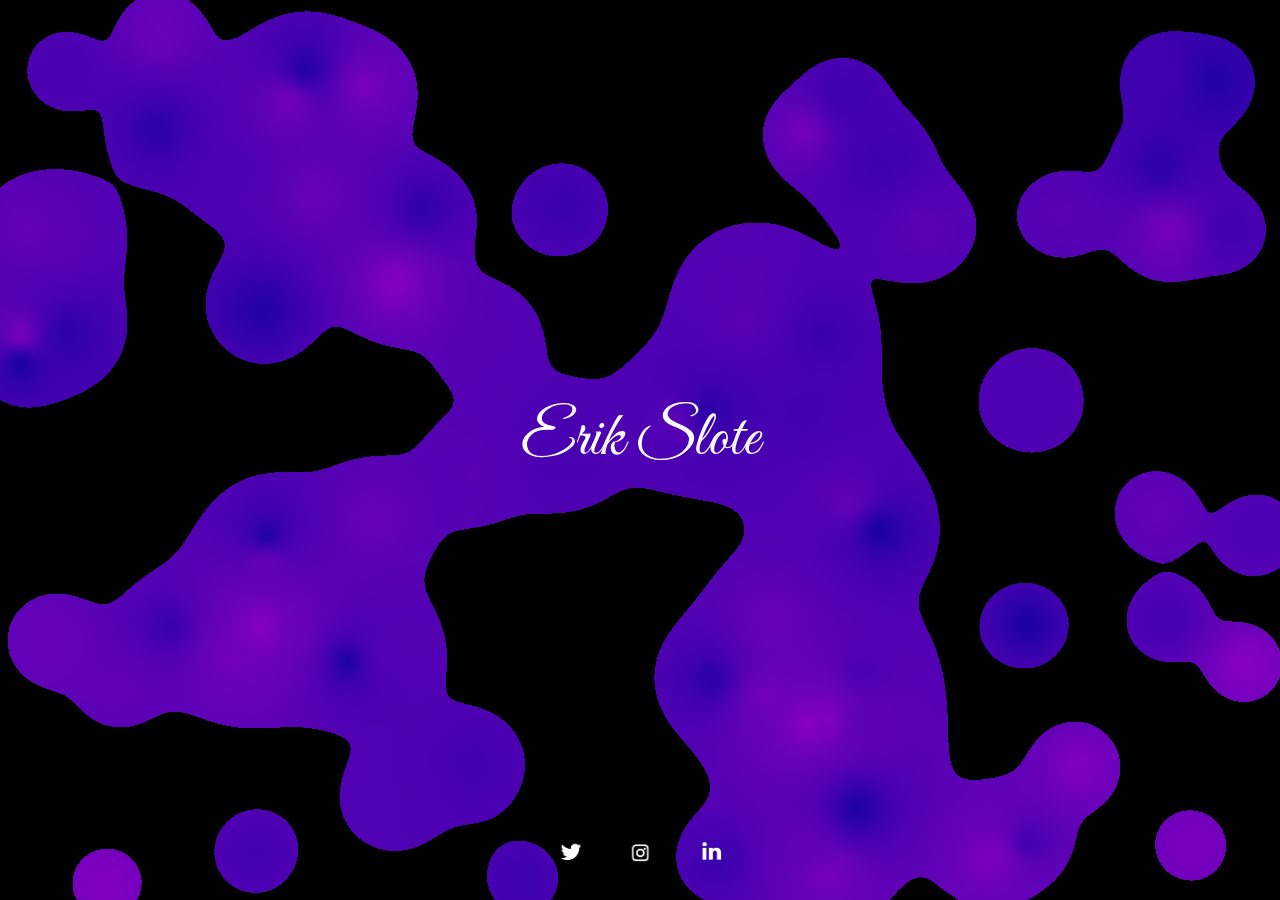
==== index.html @ 88150769 "Initial commit" ====
<!DOCTYPE html>
<html lang="en">
<head>
  <meta charset="UTF-8" />
  <title>Erik Slote</title>
  <!-- Google Font for Name -->
  <link rel="preconnect" href="https://fonts.gstatic.com" />
  <link 
    href="https://fonts.googleapis.com/css2?family=Great+Vibes&display=swap" 
    rel="stylesheet"

    
  />
  <style>
    /************************************************
     * 1) Global Reset & Layout
     ************************************************/
    * {
      margin: 0;
      padding: 0;
      box-sizing: border-box;
    }
    html, body {
      width: 100%;
      height: 100%;
      background: #000;  /* Black background */
      color: #ffffff;       /* White text */
      font-family: Arial, sans-serif;
      overflow: hidden;  /* Hide scrollbars */
    }

    /************************************************
     * 2) Fullscreen Canvas for Lava Lamp
     ************************************************/
    #lava-canvas {
      position: absolute;
      top: 0;
      left: 0;
      z-index: 1;
    }

    /************************************************
     * 3) Main Content Overlay
     ************************************************/
    .container {
      position: relative;
      z-index: 100;
      width: 100%;
      height: 100%;
      display: flex;
      flex-direction: column;
      justify-content: center;
      align-items: center;
      text-align: center;
    }
    .name {
      font-size: 4rem;
      font-family: 'Great Vibes', cursive;
      margin-bottom: 20px;
    }
    .blog-content {
      width: 60%;
      max-width: 800px;
      background: rgba(255, 255, 255, 0.1);
      padding: 20px;
      border-radius: 8px;
      margin-bottom: 20px;
    }

    /************************************************
     * 4) Social Icons at Bottom Center
     ************************************************/
    .social-icons {
      position: absolute;
      bottom: 20px;
      left: 50%;
      transform: translateX(-50%);
      display: flex;
      gap: 15px;
      z-index: 2; /* Added z-index so they appear above other elements */;
    }
    .icon-wrap {
      display: inline-block;
      border: 2px solid #00000000; /* White outline */
      border-radius: 50%;
      padding: 8px;
      transition: transform 0.3s ease;
      z-index: 2; /* Ensures each icon is on top of the background */
    }
    .icon-wrap:hover {
      transform: translateY(-5px) scale(1.1); /* “Pop up” on hover */
    }
    .icon-wrap img {
      width: 35px;  /* Adjust icon size */
      height: 35px;
      display: block;
    }
  </style>
</head>
<body>

  <!-- Canvas for the Lava Lamp Background -->
  <canvas id="lava-canvas"></canvas>

  <!-- Main Content Overlay -->
  <div class="container">
    <div class="name">Erik Slote</div>
    
    <!-- Bottom-Centered Social Icons -->
    <div class="social-icons">
        <a href="https://x.com/yourhandle" target="_blank" class="icon-wrap">
        <img src="/images/—Pngtree—white twitter icon png_3562062.png" alt=""/>
        </a>
        <a href="https://www.instagram.com/erikslote/" target="_blank" class="icon-wrap">
          <img src="/images/—Pngtree—white instagram icon png instagram_3562066.png" alt=""/>
        </a>
        <a href="https://www.linkedin.com/in/erikslote/" target="_blank" class="icon-wrap">
          <img src="/images/—Pngtree—white linkedin icon png_3562068.png" alt=""/>
        </a>
      </div>
  </div>

  <script>
    /************************************************
     * 5) Lava Lamp Config (No On-Page Control Panel)
     ************************************************/
    const config = {
      blobCount: 75,        // Number of blobs
      minBlobSize: 14,       // Minimum blob radius
      maxBlobSize: 20,       // Maximum blob radius
      blobSpeed: 3.5,        // Movement speed
      blobStickiness: 0.6,   // Bounce damping (0 < val <= 1 => bouncier)
      color1: '#1B02A3',     // First color (B)
      color2: '#8A00C4',     // Second color (P)
      backgroundColor: '#000000', // Clear color (black)
      threshold: 0.3         // Lower => bigger “lava” effect
    };

    /************************************************
     * 6) Basic WebGL Setup
     ************************************************/
    const canvas = document.getElementById('lava-canvas');
    const gl = canvas.getContext('webgl');
    if (!gl) {
      console.error('WebGL not supported.');
    }

    function resizeCanvas() {
      canvas.width = window.innerWidth;
      canvas.height = window.innerHeight;
      gl.viewport(0, 0, canvas.width, canvas.height);
    }
    window.addEventListener('resize', resizeCanvas);
    resizeCanvas();

    function hexToRGB(hex) {
      let h = hex.replace('#','');
      if (h.length === 3) {
        h = h.split('').map(ch => ch + ch).join('');
      }
      const num = parseInt(h, 16);
      return [
        ((num >> 16) & 255) / 255,
        ((num >>  8) & 255) / 255,
        ( num        & 255) / 255
      ];
    }
    const rgb1 = hexToRGB(config.color1);
    const rgb2 = hexToRGB(config.color2);
    const bgColor = hexToRGB(config.backgroundColor);

    /************************************************
     * 7) Blob Class & Generation
     ************************************************/
    class Blob {
      constructor(x, y, vx, vy, r, color) {
        this.x = x; this.y = y;
        this.vx = vx; this.vy = vy;
        this.r = r;
        this.color = color; // [r,g,b]
      }
    }
    function createBlob() {
      const x = Math.random() * canvas.width;
      const y = Math.random() * canvas.height;
      let vx, vy;
      do {
        vx = (Math.random() - 0.5) * config.blobSpeed;
        vy = (Math.random() - 0.5) * config.blobSpeed;
      } while (Math.abs(vx) < 0.05 && Math.abs(vy) < 0.05);

      const radius = Math.random() * (config.maxBlobSize - config.minBlobSize) + config.minBlobSize;
      // Weighted average of color1 & color2
      const w = Math.random();
      const blend = [
        w * rgb1[0] + (1 - w) * rgb2[0],
        w * rgb1[1] + (1 - w) * rgb2[1],
        w * rgb1[2] + (1 - w) * rgb2[2]
      ];
      return new Blob(x, y, vx, vy, radius, blend);
    }
    let blobs = [];
    for (let i = 0; i < config.blobCount; i++) {
      blobs.push(createBlob());
    }

    /************************************************
     * 8) Movement & Bouncing
     ************************************************/
    function updateBlob(b) {
      b.x += b.vx;
      b.y += b.vy;
      // Bounce horizontally
      if (b.x < b.r) {
        b.x = b.r;
        b.vx = -b.vx * config.blobStickiness;
      } else if (b.x > canvas.width - b.r) {
        b.x = canvas.width - b.r;
        b.vx = -b.vx * config.blobStickiness;
      }
      // Bounce vertically
      if (b.y < b.r) {
        b.y = b.r;
        b.vy = -b.vy * config.blobStickiness;
      } else if (b.y > canvas.height - b.r) {
        b.y = canvas.height - b.r;
        b.vy = -b.vy * config.blobStickiness;
      }
    }

    /************************************************
     * 9) Shader Program
     ************************************************/
    function compileShader(src, type) {
      const s = gl.createShader(type);
      gl.shaderSource(s, src);
      gl.compileShader(s);
      if (!gl.getShaderParameter(s, gl.COMPILE_STATUS)) {
        console.error('Shader compile error:', gl.getShaderInfoLog(s));
        gl.deleteShader(s);
        return null;
      }
      return s;
    }
    function createProgram(vSrc, fSrc) {
      const vs = compileShader(vSrc, gl.VERTEX_SHADER);
      const fs = compileShader(fSrc, gl.FRAGMENT_SHADER);
      const prog = gl.createProgram();
      gl.attachShader(prog, vs);
      gl.attachShader(prog, fs);
      gl.linkProgram(prog);
      if (!gl.getProgramParameter(prog, gl.LINK_STATUS)) {
        console.error('Program link error:', gl.getProgramInfoLog(prog));
        return null;
      }
      return prog;
    }

    const vShader = `
      attribute vec2 a_position;
      void main() {
        gl_Position = vec4(a_position, 0.0, 1.0);
      }
    `;
    const fShader = `
      precision highp float;
      const float threshold = ${config.threshold};
      uniform vec3 u_blobs[${config.blobCount}];
      uniform vec3 u_blobColors[${config.blobCount}];
      uniform vec3 u_bgColor;

      void main() {
        float x = gl_FragCoord.x;
        float y = gl_FragCoord.y;
        float totalInfl = 0.0;
        vec3 colorSum = vec3(0.0);
        for (int i = 0; i < ${config.blobCount}; i++) {
          vec3 blob = u_blobs[i]; // x,y,r
          float dx = blob.x - x;
          float dy = blob.y - y;
          float infl = (blob.z * blob.z) / (dx*dx + dy*dy);
          totalInfl += infl;
          colorSum += infl * u_blobColors[i];
        }
        if (totalInfl > threshold) {
          gl_FragColor = vec4(colorSum / totalInfl, 1.0);
        } else {
          gl_FragColor = vec4(u_bgColor, 1.0);
        }
      }
    `;
    const program = createProgram(vShader, fShader);
    gl.useProgram(program);

    // Full-screen quad
    const posData = new Float32Array([
      -1,  1,
      -1, -1,
       1,  1,
       1, -1
    ]);
    const posBuffer = gl.createBuffer();
    gl.bindBuffer(gl.ARRAY_BUFFER, posBuffer);
    gl.bufferData(gl.ARRAY_BUFFER, posData, gl.STATIC_DRAW);

    const aPosLoc = gl.getAttribLocation(program, 'a_position');
    gl.enableVertexAttribArray(aPosLoc);
    gl.vertexAttribPointer(aPosLoc, 2, gl.FLOAT, false, 0, 0);

    const uBlobsLoc = gl.getUniformLocation(program, 'u_blobs');
    const uBlobColorsLoc = gl.getUniformLocation(program, 'u_blobColors');
    const uBgColorLoc = gl.getUniformLocation(program, 'u_bgColor');

    /************************************************
     * 10) Animation Loop
     ************************************************/
    function animate() {
      // Update each blob
      blobs.forEach(updateBlob);

      // Prepare uniform data
      const blobArray = [];
      const colorArray = [];
      for (let b of blobs) {
        blobArray.push(b.x, b.y, b.r);
        colorArray.push(b.color[0], b.color[1], b.color[2]);
      }
      gl.uniform3fv(uBlobsLoc, new Float32Array(blobArray));
      gl.uniform3fv(uBlobColorsLoc, new Float32Array(colorArray));
      gl.uniform3fv(uBgColorLoc, new Float32Array(bgColor));

      // Draw
      gl.drawArrays(gl.TRIANGLE_STRIP, 0, 4);
      requestAnimationFrame(animate);
    }
    animate();
  </script>
</body>
</html>
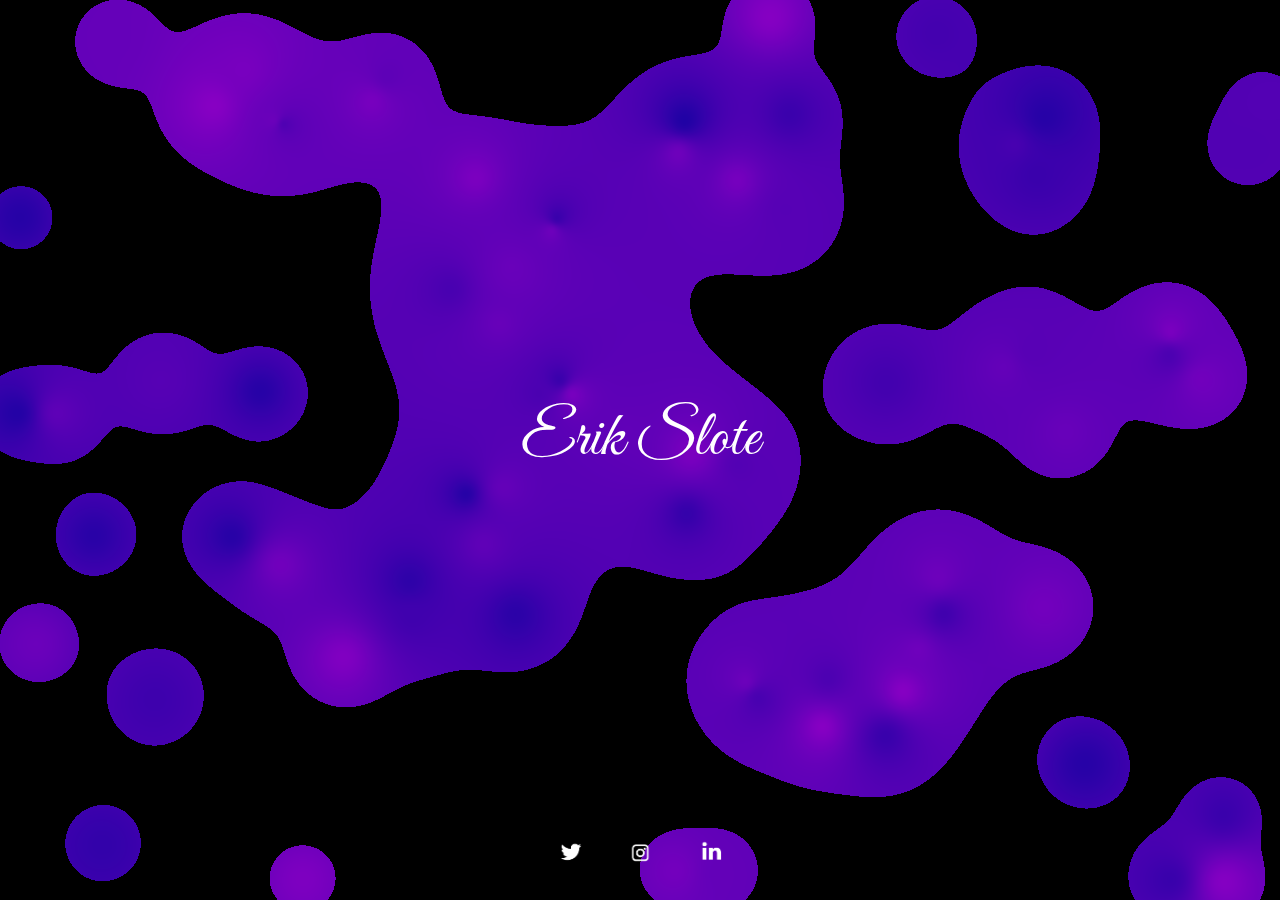
==== commit b6d71410: "Initial commit" ====
--- a/index.html
+++ b/index.html
@@ -8,7 +8,6 @@
   <link 
     href="https://fonts.googleapis.com/css2?family=Great+Vibes&display=swap" 
     rel="stylesheet"
-
     
   />
   <style>
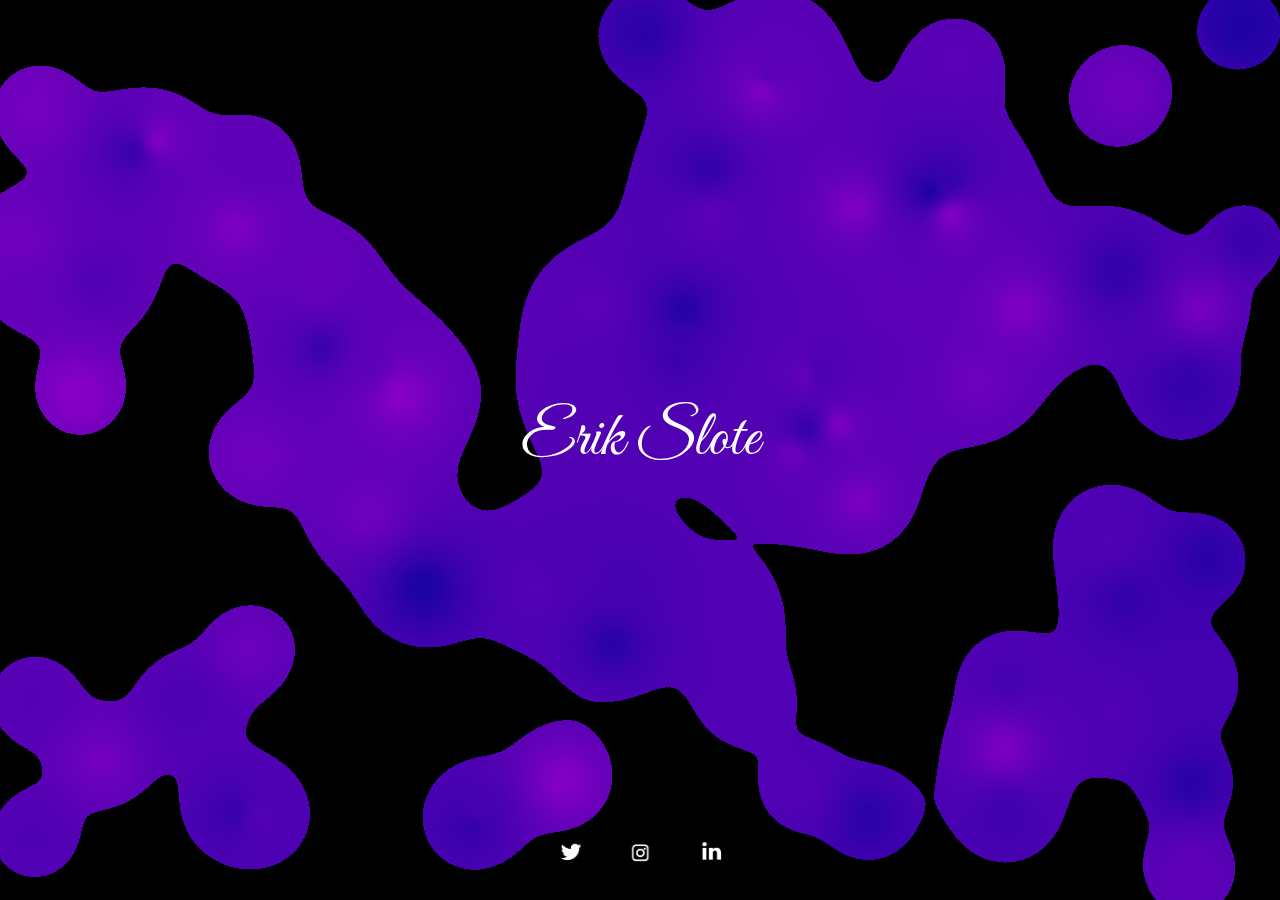
==== commit 0b2a27e8: "Updated site" ====
--- a/index.html
+++ b/index.html
@@ -108,13 +108,13 @@
     <!-- Bottom-Centered Social Icons -->
     <div class="social-icons">
         <a href="https://x.com/yourhandle" target="_blank" class="icon-wrap">
-        <img src="/images/—Pngtree—white twitter icon png_3562062.png" alt=""/>
+        <img src="/images/twitter-icon.png" alt="Twitter"/>
         </a>
         <a href="https://www.instagram.com/erikslote/" target="_blank" class="icon-wrap">
-          <img src="/images/—Pngtree—white instagram icon png instagram_3562066.png" alt=""/>
+          <img src="/images/instagram-icon.png" alt="Instagram"/>
         </a>
         <a href="https://www.linkedin.com/in/erikslote/" target="_blank" class="icon-wrap">
-          <img src="/images/—Pngtree—white linkedin icon png_3562068.png" alt=""/>
+          <img src="/images/linkedin-icon.png" alt="Linkedin"/>
         </a>
       </div>
   </div>
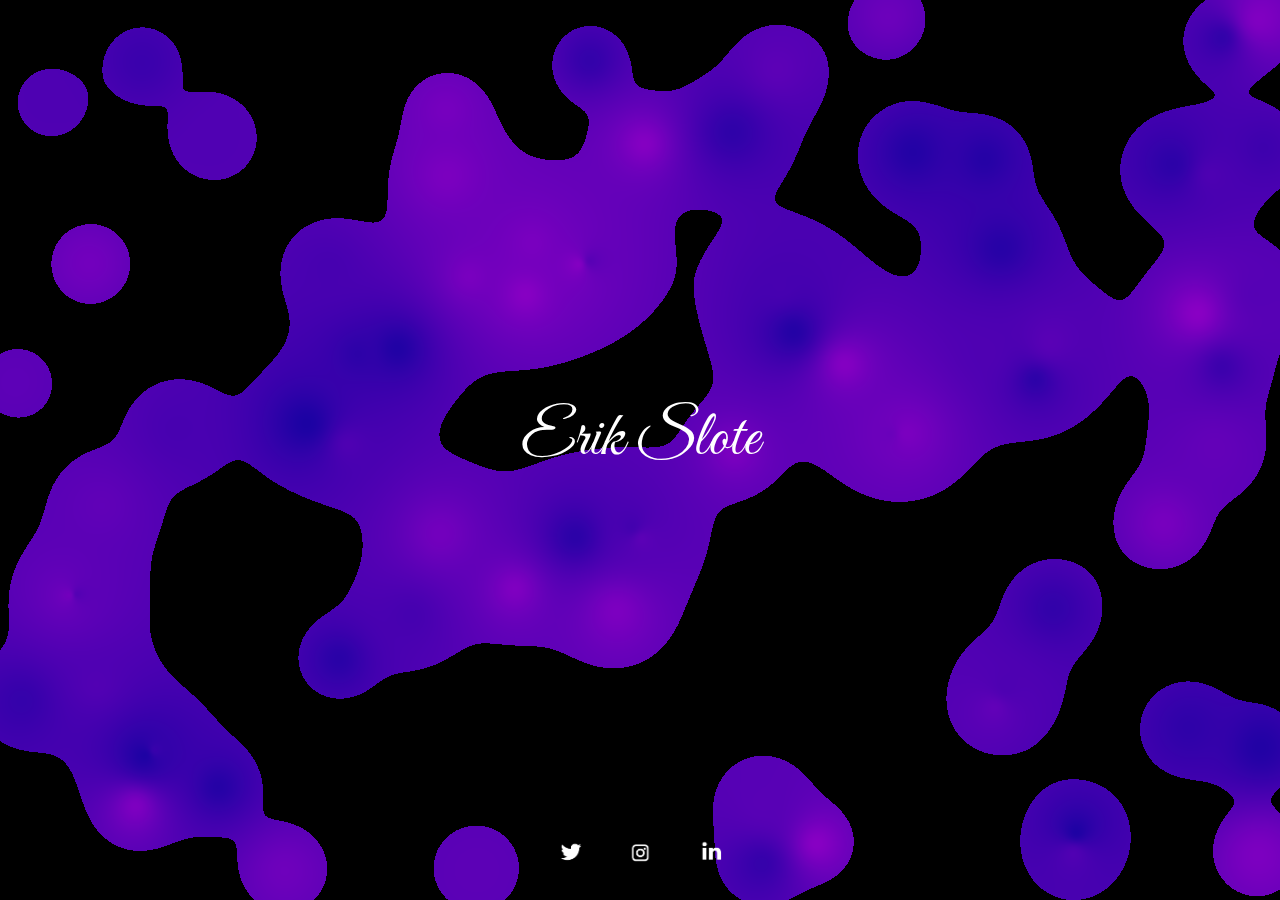
==== commit af2e8399: "Moved images to root" ====
--- a/index.html
+++ b/index.html
@@ -108,13 +108,13 @@
     <!-- Bottom-Centered Social Icons -->
     <div class="social-icons">
         <a href="https://x.com/yourhandle" target="_blank" class="icon-wrap">
-        <img src="/images/twitter-icon.png" alt="Twitter"/>
+        <img src="https://erikslote.github.io/erikslote.com/images/twitter-icon.png" alt="Twitter"/>
         </a>
         <a href="https://www.instagram.com/erikslote/" target="_blank" class="icon-wrap">
-          <img src="/images/instagram-icon.png" alt="Instagram"/>
+          <img src="https://erikslote.github.io/erikslote.com/images/instagram-icon.png" alt="Instagram"/>
         </a>
         <a href="https://www.linkedin.com/in/erikslote/" target="_blank" class="icon-wrap">
-          <img src="/images/linkedin-icon.png" alt="Linkedin"/>
+          <img src="https://erikslote.github.io/erikslote.com/images/linkedin-icon.png" alt="Linkedin"/>
         </a>
       </div>
   </div>
